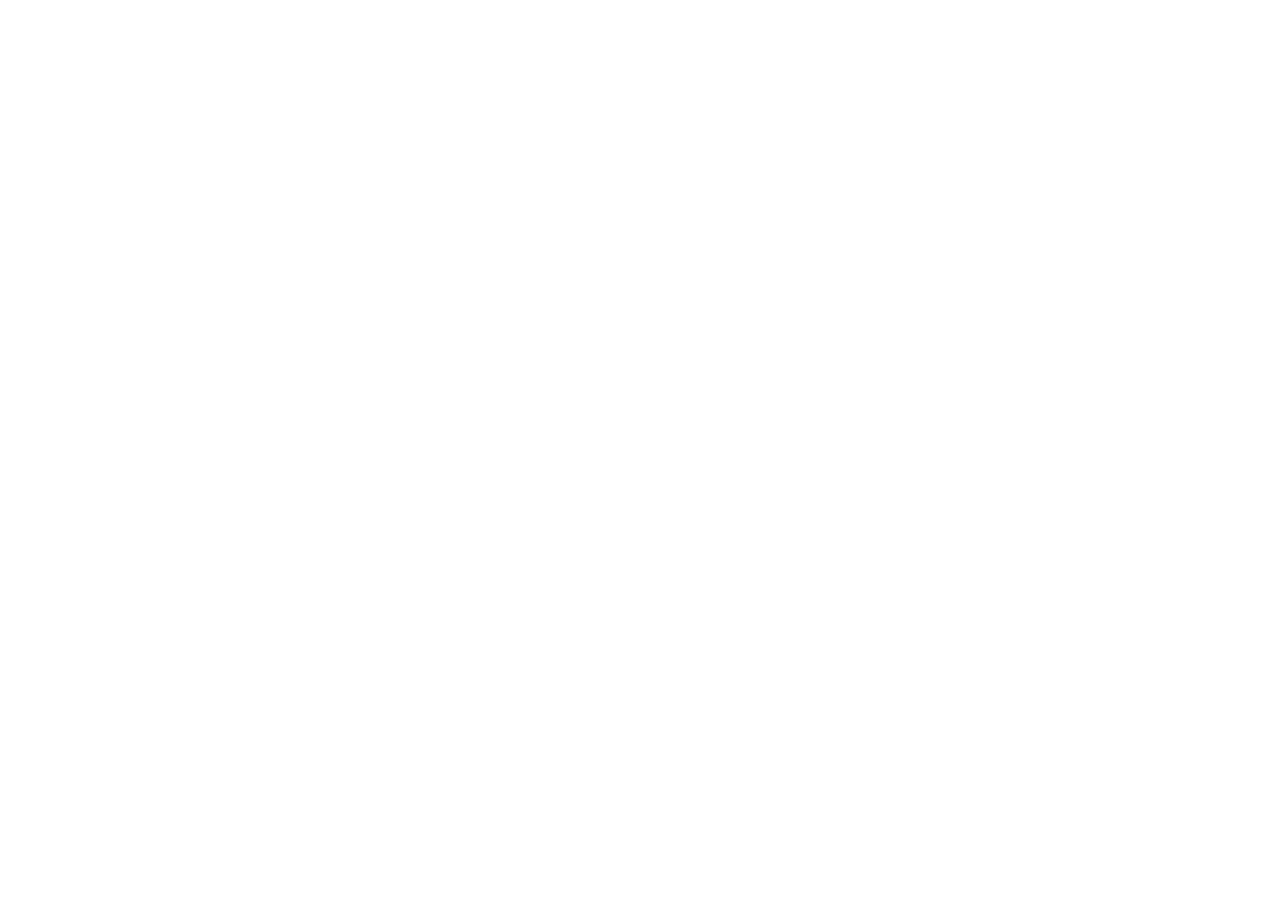
==== experiment/simulation/index.html @ 738b5ebc "Initial commit" ====
<!DOCTYPE html>
<html>
<head>
	<!-- Add CSS at the head of HTML file -->
    <link rel="stylesheet" href="./css/main.css">
</head>
<body>
		<!-- Your code goes here-->

	<!-- Add JS at the bottom of HTML file --> 
        <script src="./js/main.js"></script>
</body>
</html>
---- experiment/simulation/css/main.css ----
/* You CSS goes in here */
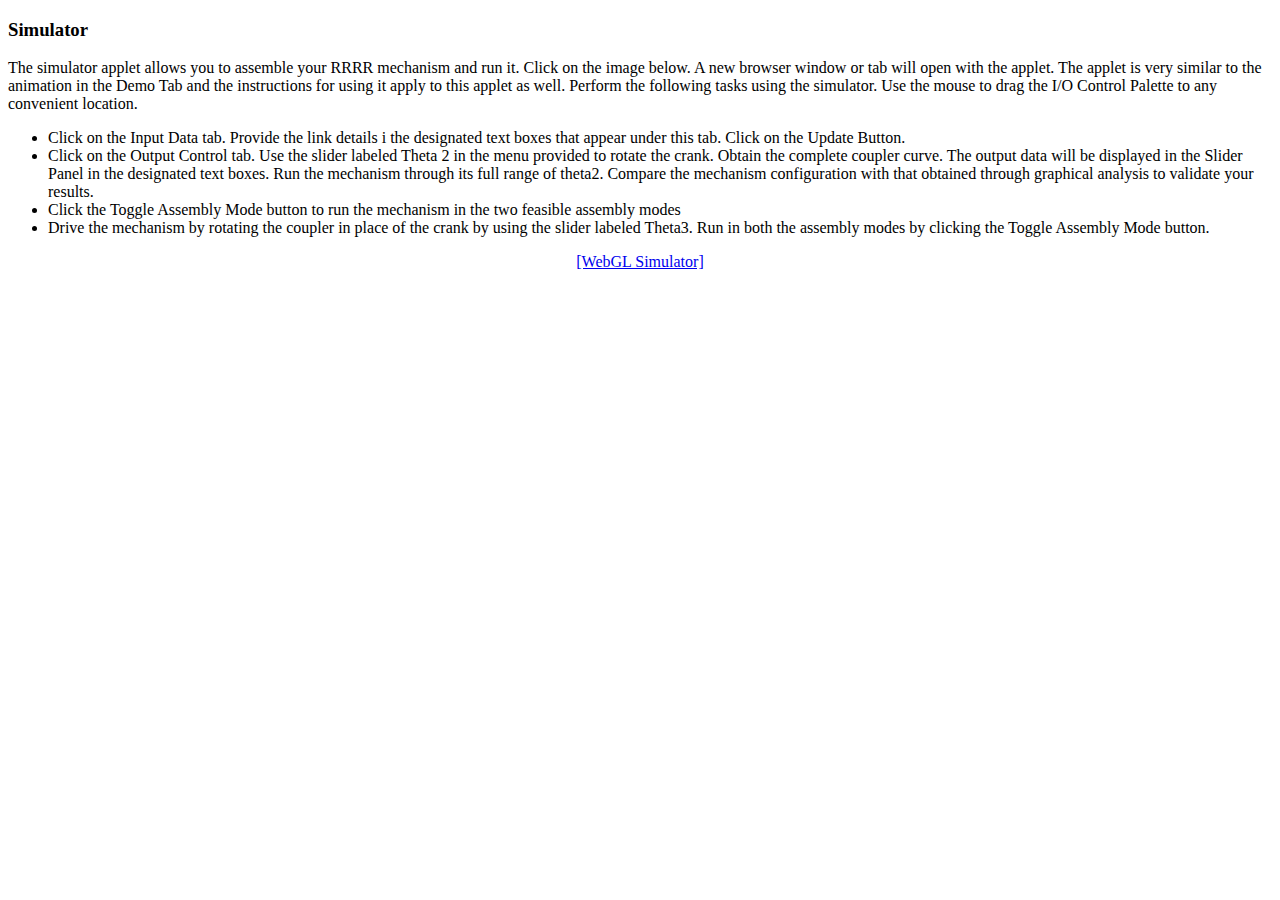
==== commit 84bbd727: "double-rocker" ====
--- a/experiment/simulation/index.html
+++ b/experiment/simulation/index.html
@@ -5,9 +5,19 @@
     <link rel="stylesheet" href="./css/main.css">
 </head>
 <body>
-		<!-- Your code goes here-->
-
-	<!-- Add JS at the bottom of HTML file --> 
+	<h3>Simulator</h3>
+	The simulator applet allows you to assemble your RRRR mechanism and run it. Click on the image below. A new browser window or tab will open with the applet. The applet is very similar to the animation in the Demo Tab and the instructions for using it apply to this applet as well. Perform the following tasks using the simulator. Use the mouse to drag the I/O Control Palette to any convenient location.
+	<ul>
+	<li>Click on the Input Data tab. Provide the link details i the designated text boxes that appear under this tab. Click on the Update Button.</li>
+	<li>Click on the Output Control tab. Use the slider labeled Theta 2 in the menu provided to rotate the crank. Obtain the complete coupler curve. The output data will be displayed in the Slider Panel in the designated text boxes. Run the mechanism through its full range of theta2. Compare the mechanism configuration with that obtained through graphical analysis to validate your results.
+	</li>
+	<li>Click the Toggle Assembly Mode button to run the mechanism in the two feasible assembly modes</li>
+	<li>Drive the mechanism by rotating the coupler in place of the crank by using the slider labeled Theta3. Run in both the assembly modes by clicking the Toggle Assembly Mode button.</li>
+    </ul>
+	<p style="text-align: center;padding-bottom: 10px;">
+            
+		<a href="./position-analysis-of-a-4-bar-rrrr-grashofian-double-rocker-webgl-simulator.html" target="_blank">[WebGL Simulator]</a>
+	</p>
         <script src="./js/main.js"></script>
 </body>
 </html>
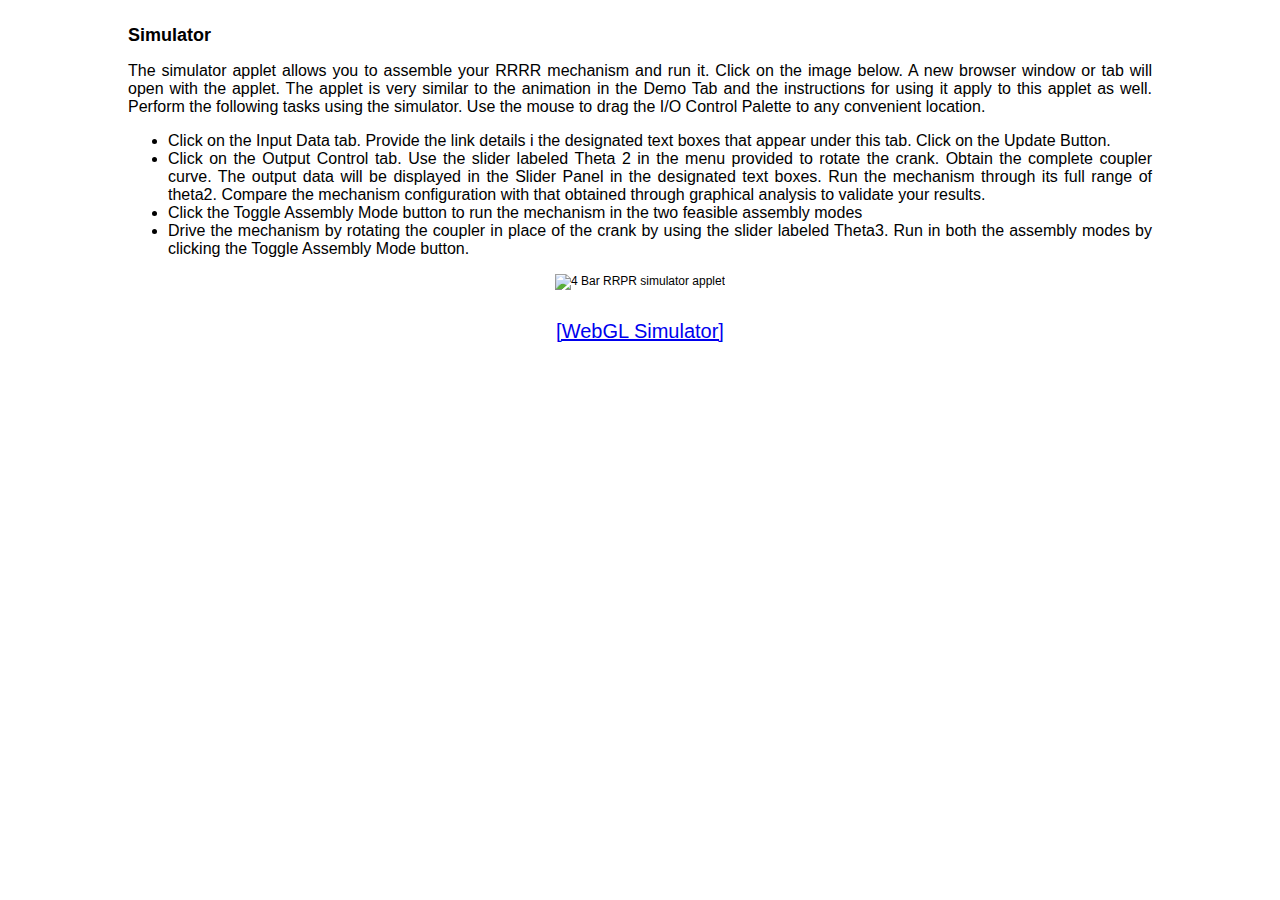
==== commit be5694f4: "simulator modified" ====
--- a/experiment/simulation/index.html
+++ b/experiment/simulation/index.html
@@ -5,19 +5,25 @@
     <link rel="stylesheet" href="./css/main.css">
 </head>
 <body>
-	<h3>Simulator</h3>
-	The simulator applet allows you to assemble your RRRR mechanism and run it. Click on the image below. A new browser window or tab will open with the applet. The applet is very similar to the animation in the Demo Tab and the instructions for using it apply to this applet as well. Perform the following tasks using the simulator. Use the mouse to drag the I/O Control Palette to any convenient location.
-	<ul>
+	<div  style="position:relative;top:10px;width:80%; margin:0 auto;">
+	<h2 style="text-align: justify;">Simulator</h2>
+	<p  style="text-align: justify; font-size:12pt;">The simulator applet allows you to assemble your RRRR mechanism and run it. Click on the image below. A new browser window or tab will open with the applet. The applet is very similar to the animation in the Demo Tab and the instructions for using it apply to this applet as well. Perform the following tasks using the simulator. Use the mouse to drag the I/O Control Palette to any convenient location.
+	</p>
+		<ul style="text-align: justify; font-size:12pt;">
 	<li>Click on the Input Data tab. Provide the link details i the designated text boxes that appear under this tab. Click on the Update Button.</li>
 	<li>Click on the Output Control tab. Use the slider labeled Theta 2 in the menu provided to rotate the crank. Obtain the complete coupler curve. The output data will be displayed in the Slider Panel in the designated text boxes. Run the mechanism through its full range of theta2. Compare the mechanism configuration with that obtained through graphical analysis to validate your results.
 	</li>
 	<li>Click the Toggle Assembly Mode button to run the mechanism in the two feasible assembly modes</li>
 	<li>Drive the mechanism by rotating the coupler in place of the crank by using the slider labeled Theta3. Run in both the assembly modes by clicking the Toggle Assembly Mode button.</li>
     </ul>
-	<p style="text-align: center;padding-bottom: 10px;">
+	<p style="text-align: center;padding-bottom: 10px;">                                
+		<img alt="4 Bar RRPR simulator applet" src="./images/4_bar_RRPR_simulator.png" style="width: 420px; height: 359px;" title="4 Bar RRPR simulator applet">                               
+	</p>
+	<p style="text-align: center;padding-bottom: 10px; font-size:15pt;">
             
 		<a href="./position-analysis-of-a-4-bar-rrrr-grashofian-double-rocker-webgl-simulator.html" target="_blank">[WebGL Simulator]</a>
 	</p>
+</div>
         <script src="./js/main.js"></script>
 </body>
 </html>
--- a/experiment/simulation/css/main.css
+++ b/experiment/simulation/css/main.css
@@ -1 +1,10 @@
-/* You CSS goes in here */+/* You CSS goes in here */
+body
+{
+	font-family:"Lucida Grande","Lucida Sans Unicode",
+                "Lucida Sans", Verdana,Arial,sans-serif;
+	font-size:12px;
+	margin:0 auto;
+	padding:0;
+		
+}
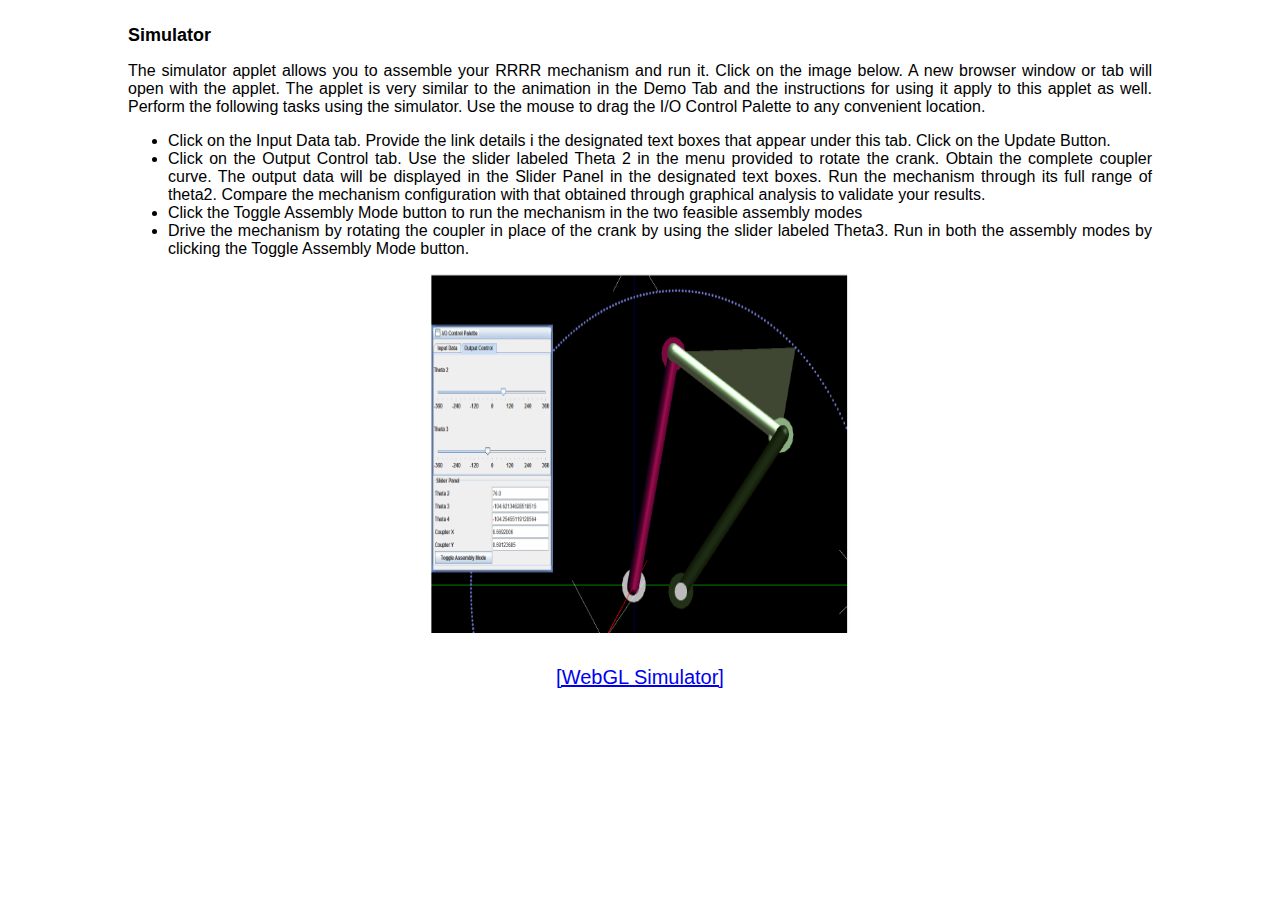
==== commit 8bbbcecc: "simulation modified" ====
--- a/experiment/simulation/index.html
+++ b/experiment/simulation/index.html
@@ -17,7 +17,7 @@
 	<li>Drive the mechanism by rotating the coupler in place of the crank by using the slider labeled Theta3. Run in both the assembly modes by clicking the Toggle Assembly Mode button.</li>
     </ul>
 	<p style="text-align: center;padding-bottom: 10px;">                                
-		<img alt="4 Bar RRPR simulator applet" src="./images/4_bar_RRPR_simulator.png" style="width: 420px; height: 359px;" title="4 Bar RRPR simulator applet">                               
+		<img alt="4 Bar RRPR simulator applet" src="./images/4_bar_RRRR_simulator.png" style="width: 420px; height: 359px;" title="4 Bar RRPR simulator applet">                               
 	</p>
 	<p style="text-align: center;padding-bottom: 10px; font-size:15pt;">
             
